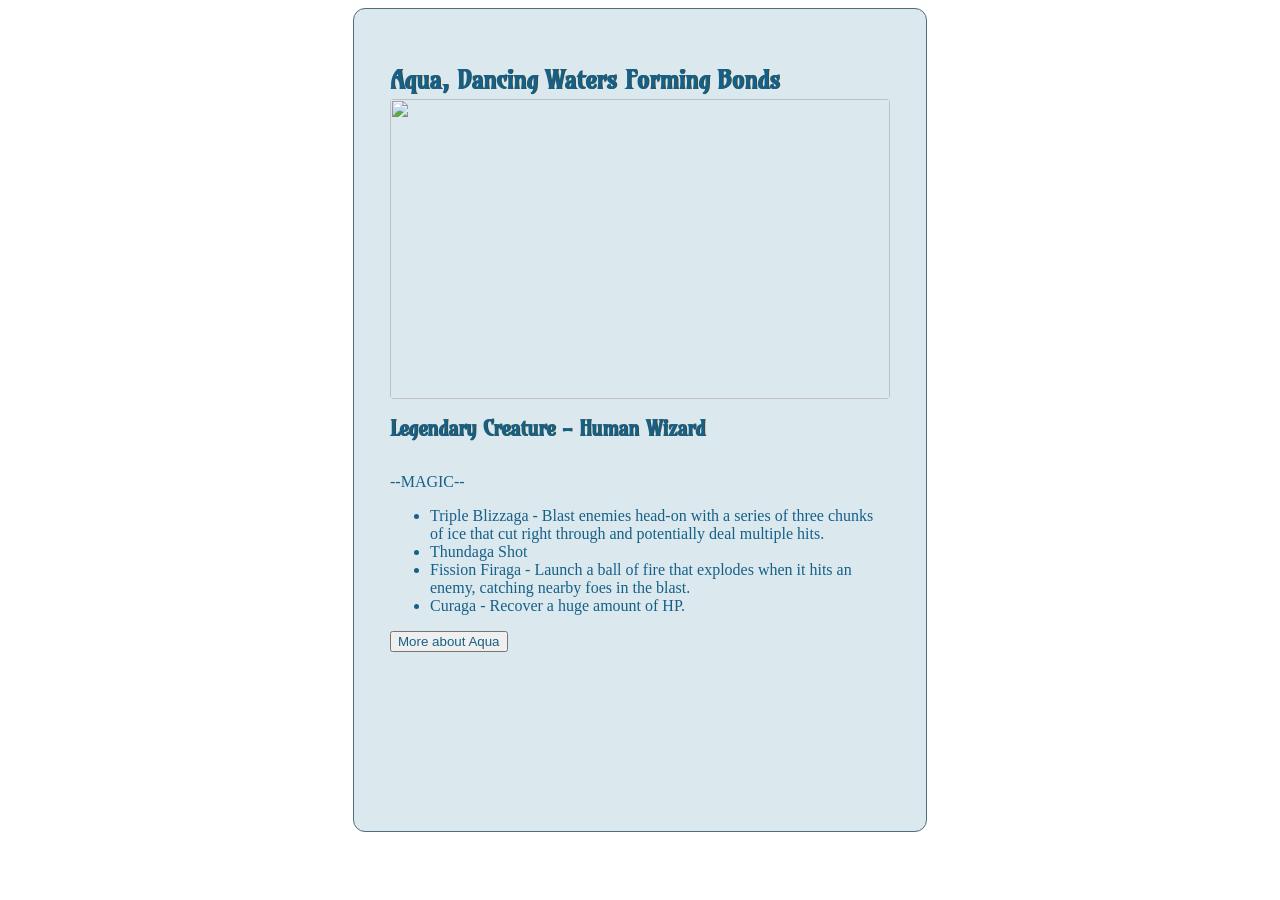
==== Week3/index.html @ 02559c9d "Add files via upload" ====
<!DOCTYPE html>
<html lang="en">
<head>
    <meta charset="UTF-8">
    <meta name="viewport" content="width=device-width, initial-scale=1.0">
    <title>CSS CARD</title>
    <style> @import url('https://fonts.googleapis.com/css2?family=Amarante&display=swap');</style>
    <link rel="stylesheet" href="styles.css">
</head>

<body>
    <div class="card">
        <div><h2>Aqua, Dancing Waters Forming Bonds</h2><img class="img" src="/jdejesus0903.github.io-main/Week3/AQUA.png"><h1>Legendary Creature - Human Wizard</h1>
            <p>--MAGIC--<ul>
                <li>Triple Blizzaga - Blast enemies head-on with a series of three chunks of ice that cut right through and potentially deal multiple hits.</li>
                <li>Thundaga Shot</li>
                <li>Fission Firaga - Launch a ball of fire that explodes when it hits an enemy, catching nearby foes in the blast.</li>
                <li>Curaga - Recover a huge amount of HP.</li>
            </ul></p>
        </div>
        <a href="https://www.khwiki.com/Aqua">
        <button  class="custom-button">More about Aqua</button></a>
    </div>
    
    
</body>
</html>
---- Week3/styles.css ----
*{
     --base: #4F6D7A;
--borderColor: #C0D6DF;
--cardColors: #DBE9EE;
--accentColor: #4A6FA5;
color: #166088;
}

.card {
    background-color: var(--cardColors);
    padding: 36px;
    border: .5px solid var(--base);
    border-radius: 12px;
    height: 750px;
    width: 500px;
    margin-right: auto;
    margin-left: auto;
    margin-bottom: 12px;
}
 
.card div> img{
    width: 100%;
    height: 300px;
    object-fit: cover;
    border-radius: 4px;
    box-shadow: 2px 1px 1px var(#000);
}

h2 {
  font-family: "Amarante", serif;
  font-size: 24px;
  font-weight: 600;
  font-style: normal;
  text-shadow: 1px 0px 0px #3A4F41;
  margin-bottom: 4px;
  text-transform: capitalize;
}

h1 {
  font-family: "Amarante", serif;
  font-size: 20px;
  font-weight: 600;
  font-style: normal;
  text-shadow: 1px 0px 0px #3A4F41;
  margin-bottom: 32px;
  text-transform: capitalize;
}
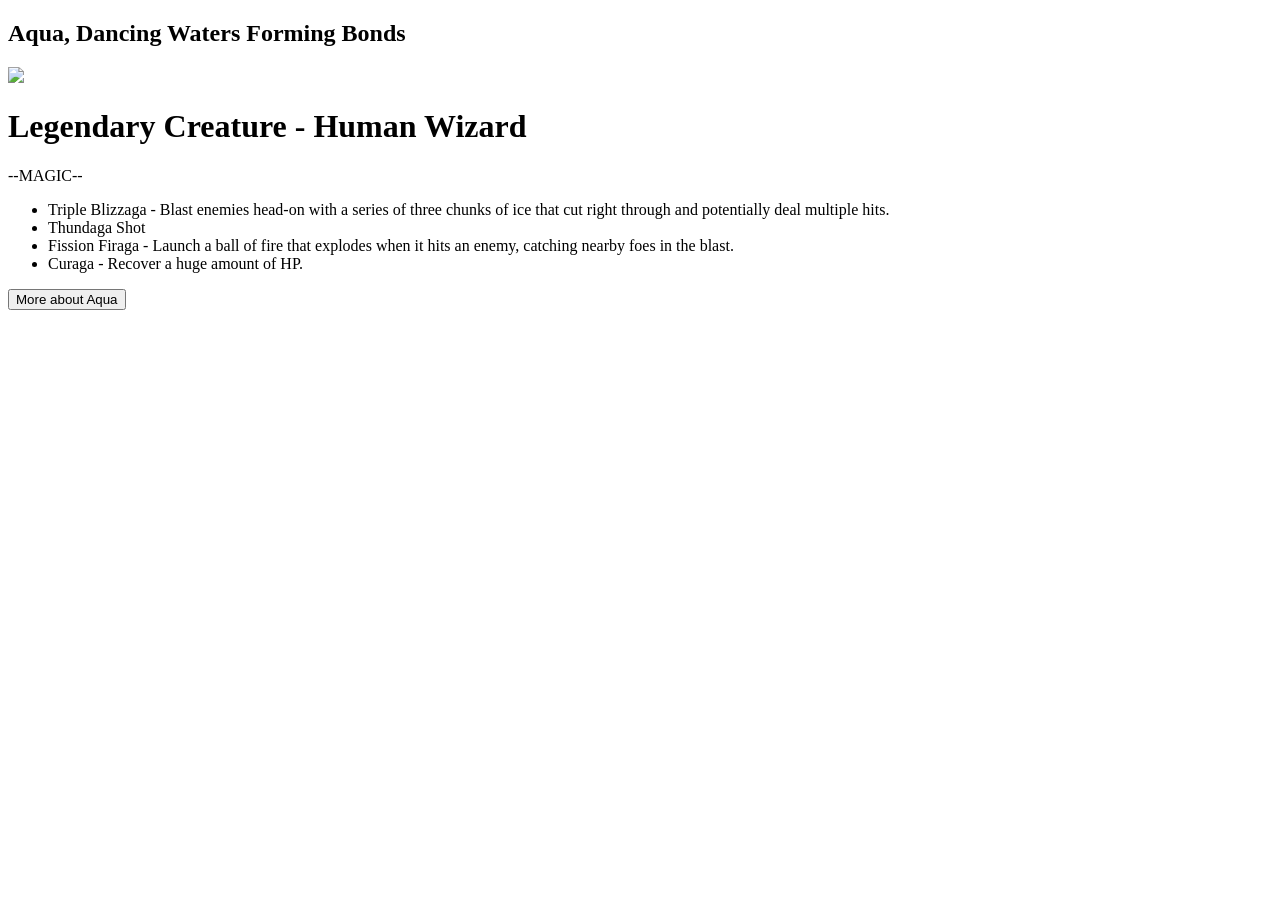
==== commit 5d00c0e4: "Rename Week3/portfolio/index.html to Week3/index.html" ====
--- a/Week3/index.html
+++ b/Week3/index.html
@@ -10,7 +10,7 @@
 
 <body>
     <div class="card">
-        <div><h2>Aqua, Dancing Waters Forming Bonds</h2><img class="img" src="/jdejesus0903.github.io-main/Week3/AQUA.png"><h1>Legendary Creature - Human Wizard</h1>
+        <div><h2>Aqua, Dancing Waters Forming Bonds</h2><img class="img" src="./AQUA.png"> <h1>Legendary Creature - Human Wizard</h1>
             <p>--MAGIC--<ul>
                 <li>Triple Blizzaga - Blast enemies head-on with a series of three chunks of ice that cut right through and potentially deal multiple hits.</li>
                 <li>Thundaga Shot</li>
@@ -24,4 +24,4 @@
     
     
 </body>
-</html>+</html>
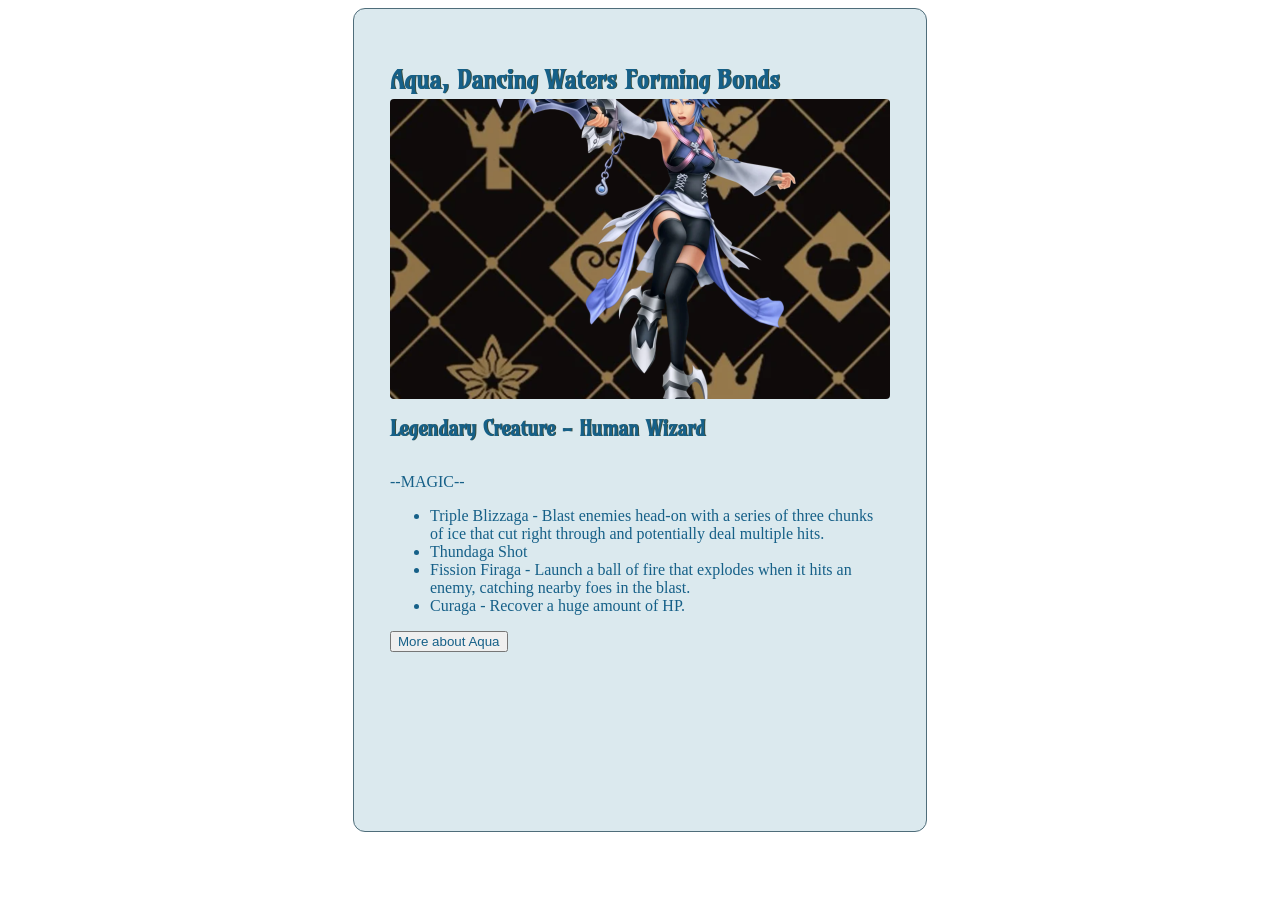
==== commit af738c89: "Add files via upload" ====
--- a/Week3/index.html
+++ b/Week3/index.html
@@ -24,4 +24,4 @@
     
     
 </body>
-</html>
+</html>
--- a/Week3/styles.css
+++ b/Week3/styles.css
@@ -0,0 +1,47 @@
+*{
+     --base: #4F6D7A;
+--borderColor: #C0D6DF;
+--cardColors: #DBE9EE;
+--accentColor: #4A6FA5;
+color: #166088;
+}
+
+.card {
+    background-color: var(--cardColors);
+    padding: 36px;
+    border: .5px solid var(--base);
+    border-radius: 12px;
+    height: 750px;
+    width: 500px;
+    margin-right: auto;
+    margin-left: auto;
+    margin-bottom: 12px;
+}
+ 
+.card div> img{
+    width: 100%;
+    height: 300px;
+    object-fit: cover;
+    border-radius: 4px;
+    box-shadow: 2px 1px 1px var(#000);
+}
+
+h2 {
+  font-family: "Amarante", serif;
+  font-size: 24px;
+  font-weight: 600;
+  font-style: normal;
+  text-shadow: 1px 0px 0px #3A4F41;
+  margin-bottom: 4px;
+  text-transform: capitalize;
+}
+
+h1 {
+  font-family: "Amarante", serif;
+  font-size: 20px;
+  font-weight: 600;
+  font-style: normal;
+  text-shadow: 1px 0px 0px #3A4F41;
+  margin-bottom: 32px;
+  text-transform: capitalize;
+}
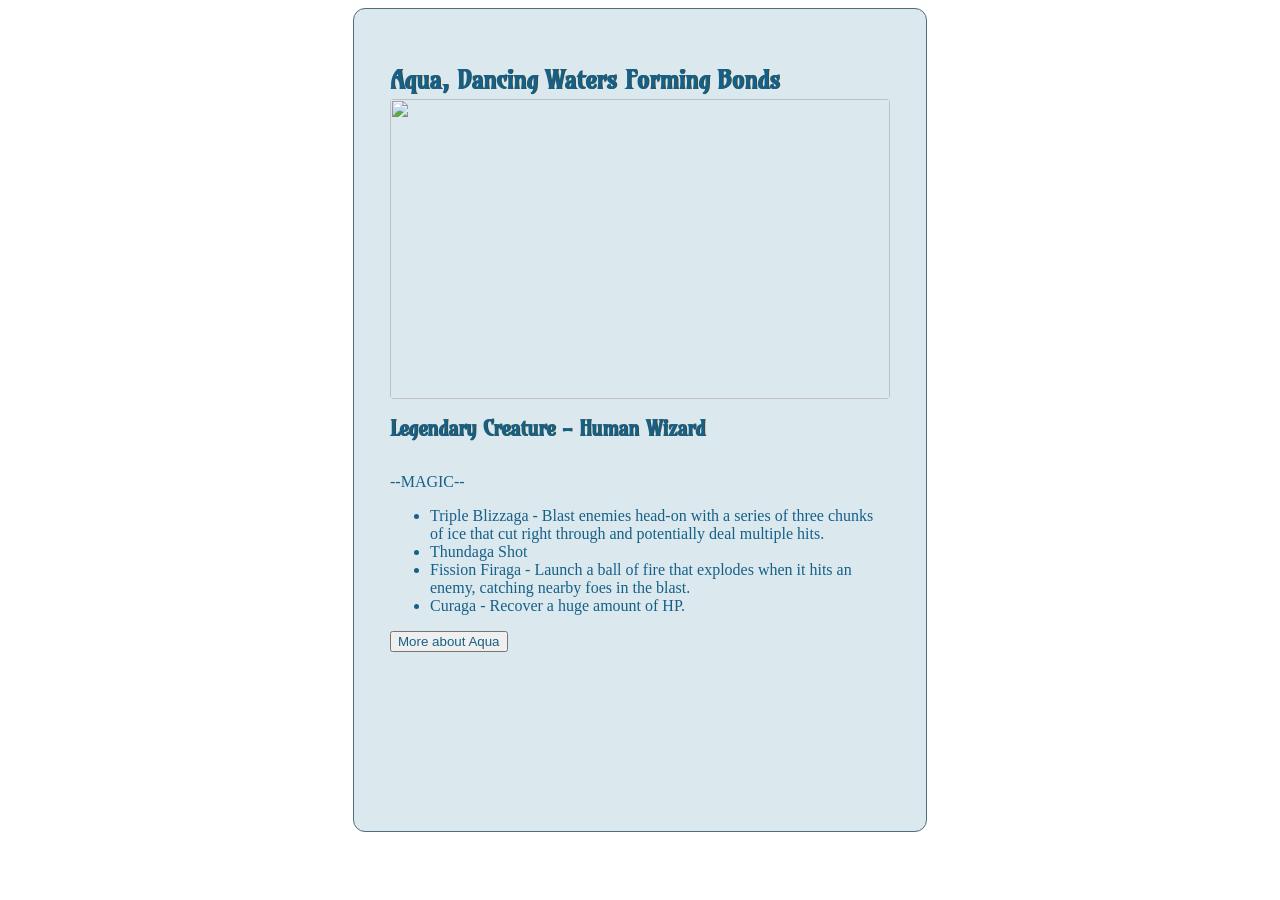
==== commit 3b5298a9: "Fix image source path in index.html" ====
--- a/Week3/index.html
+++ b/Week3/index.html
@@ -10,7 +10,7 @@
 
 <body>
     <div class="card">
-        <div><h2>Aqua, Dancing Waters Forming Bonds</h2><img class="img" src="./AQUA.png"> <h1>Legendary Creature - Human Wizard</h1>
+        <div><h2>Aqua, Dancing Waters Forming Bonds</h2><img class="img" src="/AQUA.png"> <h1>Legendary Creature - Human Wizard</h1>
             <p>--MAGIC--<ul>
                 <li>Triple Blizzaga - Blast enemies head-on with a series of three chunks of ice that cut right through and potentially deal multiple hits.</li>
                 <li>Thundaga Shot</li>
@@ -24,4 +24,4 @@
     
     
 </body>
-</html>+</html>
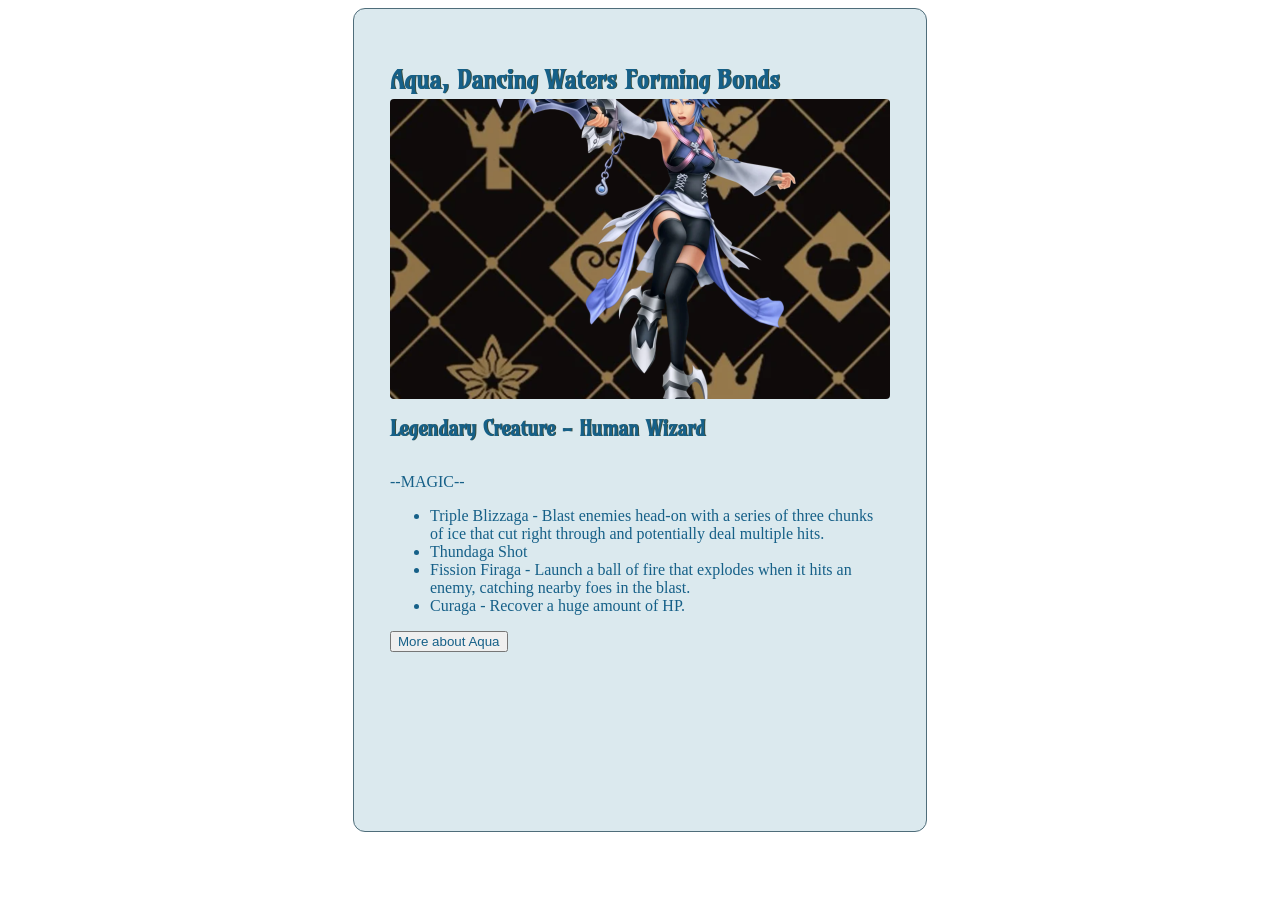
==== commit 7a00b986: "Fix HTML formatting in index.html" ====
--- a/Week3/index.html
+++ b/Week3/index.html
@@ -10,7 +10,7 @@
 
 <body>
     <div class="card">
-        <div><h2>Aqua, Dancing Waters Forming Bonds</h2><img class="img" src="/AQUA.png"> <h1>Legendary Creature - Human Wizard</h1>
+        <div><h2>Aqua, Dancing Waters Forming Bonds</h2><img class="img" src="AQUA.png"> <h1>Legendary Creature - Human Wizard</h1>
             <p>--MAGIC--<ul>
                 <li>Triple Blizzaga - Blast enemies head-on with a series of three chunks of ice that cut right through and potentially deal multiple hits.</li>
                 <li>Thundaga Shot</li>
